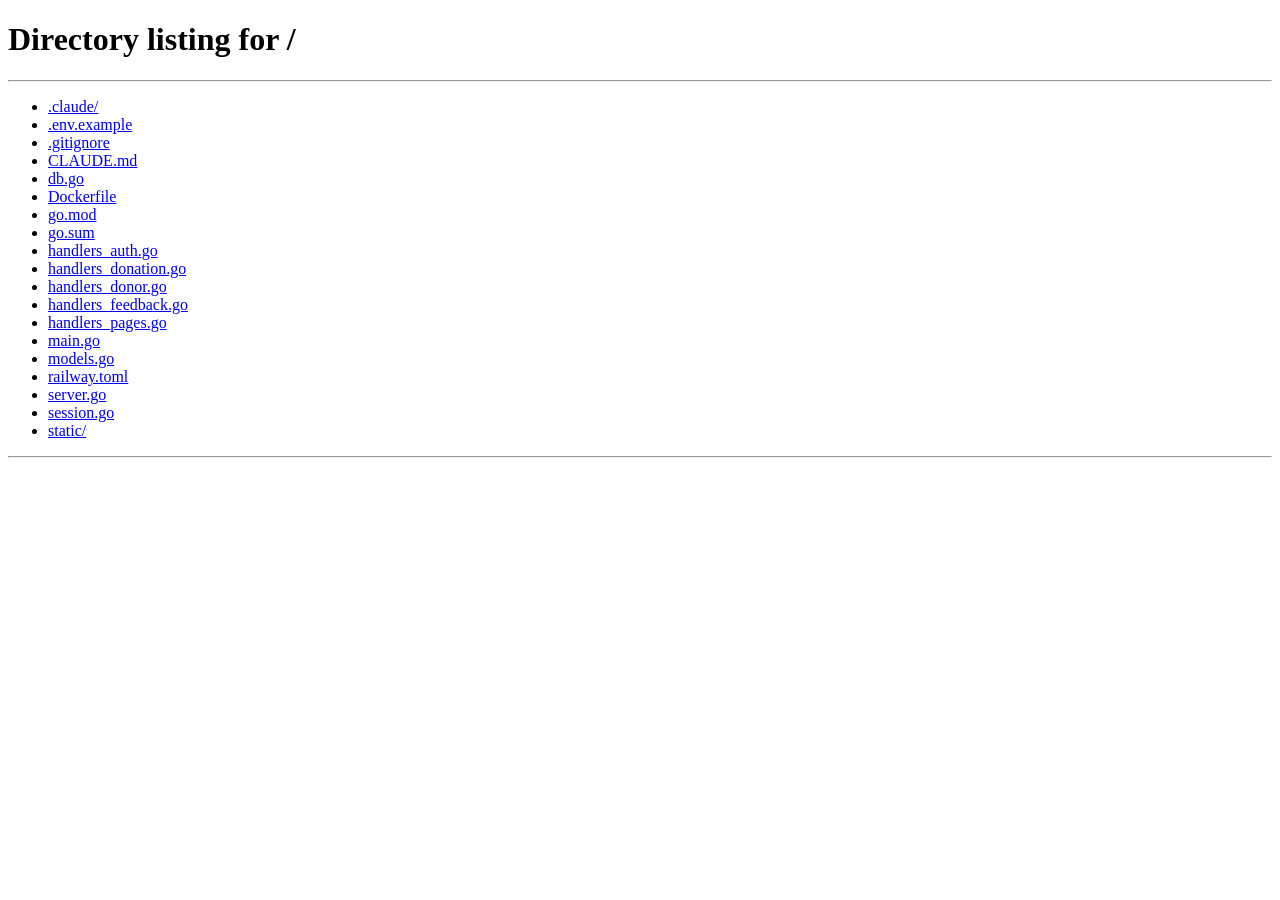
==== static/dashboard.html @ 5f9d2de0 "Add feedback FAB widget for feature requests and bug reports Floating action button on dashboard let" ====
<!DOCTYPE html>
<html lang="en">
<head>
    <meta charset="UTF-8">
    <meta name="viewport" content="width=device-width, initial-scale=1.0">
    <title>My Donations - Goodwill</title>
    <link rel="stylesheet" href="/static/style.css">
</head>
<body>
    <div class="container">
        <div class="header">
            <h1>Goodwill Donations</h1>
            <button class="btn-secondary" onclick="logout()">Sign Out</button>
        </div>

        <div id="profile-banner" class="profile-banner">
            <h2 id="donor-name">Welcome, Donor</h2>
            <p id="donor-phone"></p>
        </div>

        <!-- Profile Setup (shown for new donors) -->
        <div id="profile-setup" class="card" style="display:none;">
            <h3 class="section-title">Complete Your Profile</h3>
            <p class="info">We need your name for the tax receipt.</p>
            <div class="form-group">
                <label for="setup-name">Full Name</label>
                <input type="text" id="setup-name" placeholder="Jane Smith">
            </div>
            <div class="form-group">
                <label for="setup-email">Email (optional)</label>
                <input type="email" id="setup-email" placeholder="jane@email.com">
            </div>
            <button class="btn-primary" onclick="saveProfile()">Save</button>
            <p id="profile-error" class="error"></p>
        </div>

        <!-- New Donation Button -->
        <button class="btn-primary" id="btn-new-donation" onclick="openDonationForm()">
            + New Donation Receipt
        </button>

        <!-- Donations List -->
        <div style="margin-top: 24px;">
            <h3 class="section-title">Your Receipts</h3>
            <div id="donations-list">
                <div class="empty-state">Loading...</div>
            </div>
        </div>

        <button class="btn-danger" onclick="logout()">Sign Out</button>
    </div>

    <!-- New Donation Modal -->
    <div id="donation-modal" class="modal-overlay">
        <div class="modal">
            <h2>New Donation Receipt</h2>
            <div class="form-group">
                <label for="donation-date">Date of Donation</label>
                <input type="date" id="donation-date">
            </div>
            <div class="form-group">
                <label for="donation-location">Goodwill Location (optional)</label>
                <input type="text" id="donation-location" placeholder="e.g. Main St Store">
            </div>
            <div class="form-group">
                <label for="donation-items">Items Donated</label>
                <textarea id="donation-items" placeholder="e.g. 2 bags of clothing, 1 box of kitchenware, 3 books"></textarea>
            </div>
            <button class="btn-primary" onclick="createDonation()">Create Receipt</button>
            <button class="btn-secondary" onclick="closeDonationForm()">Cancel</button>
            <p id="donation-error" class="error"></p>
        </div>
    </div>

    <!-- Receipt View Modal -->
    <div id="receipt-modal" class="modal-overlay">
        <div class="modal">
            <div id="receipt-content" class="receipt"></div>
            <button class="btn-primary" onclick="window.print()">Print / Save PDF</button>
            <button class="btn-secondary" onclick="closeReceipt()">Close</button>
        </div>
    </div>

    <script src="/static/feedback-widget.js"></script>
    <script>
        let donorProfile = null;

        async function init() {
            try {
                const resp = await fetch('/api/donor/profile');
                if (!resp.ok) {
                    window.location.href = '/';
                    return;
                }
                donorProfile = await resp.json();

                document.getElementById('donor-phone').textContent = donorProfile.phone;

                if (!donorProfile.name) {
                    document.getElementById('donor-name').textContent = 'Welcome!';
                    document.getElementById('profile-setup').style.display = 'block';
                    document.getElementById('btn-new-donation').style.display = 'none';
                } else {
                    document.getElementById('donor-name').textContent = donorProfile.name;
                    document.getElementById('profile-setup').style.display = 'none';
                    document.getElementById('btn-new-donation').style.display = 'block';
                }

                loadDonations();
            } catch (err) {
                window.location.href = '/';
            }
        }

        async function saveProfile() {
            const name = document.getElementById('setup-name').value.trim();
            const email = document.getElementById('setup-email').value.trim();

            if (!name) {
                document.getElementById('profile-error').textContent = 'Name is required for tax receipts';
                return;
            }

            const resp = await fetch('/api/donor/update-profile', {
                method: 'POST',
                headers: {'Content-Type': 'application/json'},
                body: JSON.stringify({name, email})
            });

            if (!resp.ok) {
                document.getElementById('profile-error').textContent = 'Failed to save. Please try again.';
                return;
            }

            donorProfile.name = name;
            donorProfile.email = email;
            document.getElementById('donor-name').textContent = name;
            document.getElementById('profile-setup').style.display = 'none';
            document.getElementById('btn-new-donation').style.display = 'block';
        }

        async function loadDonations() {
            const resp = await fetch('/api/donations');
            if (!resp.ok) return;

            const donations = await resp.json();
            const list = document.getElementById('donations-list');

            if (donations.length === 0) {
                list.innerHTML = '<div class="empty-state">No donations yet. Tap the button above to create your first receipt.</div>';
                return;
            }

            list.innerHTML = donations.map(d => `
                <div class="card" onclick="viewReceipt('${d.receipt_number}')">
                    <div style="display:flex;justify-content:space-between;align-items:center;">
                        <span class="receipt-num">${d.receipt_number}</span>
                        <span class="date">${formatDate(d.donation_date)}</span>
                    </div>
                    <div class="items">${escapeHtml(d.items_description)}</div>
                    ${d.location ? `<div class="location">${escapeHtml(d.location)}</div>` : ''}
                </div>
            `).join('');
        }

        function openDonationForm() {
            document.getElementById('donation-date').value = new Date().toISOString().split('T')[0];
            document.getElementById('donation-location').value = '';
            document.getElementById('donation-items').value = '';
            document.getElementById('donation-error').textContent = '';
            document.getElementById('donation-modal').classList.add('active');
        }

        function closeDonationForm() {
            document.getElementById('donation-modal').classList.remove('active');
        }

        async function createDonation() {
            const donationDate = document.getElementById('donation-date').value;
            const location = document.getElementById('donation-location').value.trim();
            const items = document.getElementById('donation-items').value.trim();

            if (!items) {
                document.getElementById('donation-error').textContent = 'Please describe the items you donated';
                return;
            }

            const resp = await fetch('/api/donations/create', {
                method: 'POST',
                headers: {'Content-Type': 'application/json'},
                body: JSON.stringify({
                    donation_date: donationDate,
                    location: location,
                    items_description: items
                })
            });

            const data = await resp.json();
            if (!resp.ok) {
                document.getElementById('donation-error').textContent = data.error || 'Failed to create receipt';
                return;
            }

            closeDonationForm();
            loadDonations();
            viewReceipt(data.receipt_number);
        }

        async function viewReceipt(receiptNumber) {
            const resp = await fetch(`/api/receipt/${receiptNumber}`);
            if (!resp.ok) return;

            const data = await resp.json();
            const r = data.receipt;

            document.getElementById('receipt-content').innerHTML = `
                <h2>Donation Receipt</h2>
                <div class="charity-info">
                    <strong>${data.charity}</strong><br>
                    EIN: ${data.ein}
                </div>
                <div class="field">
                    <div class="field-label">Receipt Number</div>
                    <div class="field-value">${r.receipt_number}</div>
                </div>
                <div class="field">
                    <div class="field-label">Donor</div>
                    <div class="field-value">${escapeHtml(data.donor_name)}</div>
                </div>
                <div class="field">
                    <div class="field-label">Date of Donation</div>
                    <div class="field-value">${formatDate(r.donation_date)}</div>
                </div>
                ${r.location ? `
                <div class="field">
                    <div class="field-label">Location</div>
                    <div class="field-value">${escapeHtml(r.location)}</div>
                </div>` : ''}
                <div class="field">
                    <div class="field-label">Items Donated</div>
                    <div class="field-value">${escapeHtml(r.items_description)}</div>
                </div>
                <div class="legal">${data.statement}</div>
            `;

            document.getElementById('receipt-modal').classList.add('active');
        }

        function closeReceipt() {
            document.getElementById('receipt-modal').classList.remove('active');
        }

        async function logout() {
            await fetch('/api/auth/logout', {method: 'POST'});
            window.location.href = '/';
        }

        function formatDate(dateStr) {
            const d = new Date(dateStr + 'T00:00:00');
            return d.toLocaleDateString('en-US', {month: 'short', day: 'numeric', year: 'numeric'});
        }

        function escapeHtml(str) {
            const div = document.createElement('div');
            div.textContent = str;
            return div.innerHTML;
        }

        init();
    </script>
</body>
</html>
---- static/style.css ----
* {
    margin: 0;
    padding: 0;
    box-sizing: border-box;
}

body {
    font-family: -apple-system, BlinkMacSystemFont, 'Segoe UI', Roboto, sans-serif;
    background: #f5f5f5;
    color: #333;
    min-height: 100vh;
}

.container {
    max-width: 420px;
    margin: 0 auto;
    padding: 40px 24px;
}

/* Logo & Header */
.logo-section {
    text-align: center;
    margin-bottom: 32px;
}

.logo {
    margin-bottom: 16px;
}

h1 {
    font-size: 24px;
    color: #004B87;
    margin-bottom: 4px;
}

.subtitle {
    color: #666;
    font-size: 15px;
}

/* Steps */
.step {
    display: none;
}

.step.active {
    display: block;
}

/* Form Elements */
label {
    display: block;
    font-size: 14px;
    font-weight: 600;
    color: #555;
    margin-bottom: 8px;
}

input[type="tel"],
input[type="text"],
input[type="email"],
input[type="date"],
textarea,
select {
    width: 100%;
    padding: 14px 16px;
    font-size: 18px;
    border: 2px solid #ddd;
    border-radius: 12px;
    outline: none;
    transition: border-color 0.2s;
    background: white;
}

input:focus,
textarea:focus,
select:focus {
    border-color: #004B87;
}

textarea {
    font-size: 16px;
    resize: vertical;
    min-height: 100px;
}

button {
    width: 100%;
    padding: 14px;
    font-size: 16px;
    font-weight: 600;
    border: none;
    border-radius: 12px;
    cursor: pointer;
    margin-top: 12px;
    transition: background 0.2s, transform 0.1s;
}

button:active {
    transform: scale(0.98);
}

button:disabled {
    opacity: 0.6;
    cursor: not-allowed;
}

#btn-send,
#btn-verify,
.btn-primary {
    background: #004B87;
    color: white;
}

#btn-send:hover:not(:disabled),
#btn-verify:hover:not(:disabled),
.btn-primary:hover:not(:disabled) {
    background: #003a6b;
}

.link-btn {
    background: none;
    color: #004B87;
    text-decoration: underline;
    font-weight: 400;
    font-size: 14px;
    padding: 8px;
}

.btn-secondary {
    background: #e8e8e8;
    color: #333;
}

.btn-secondary:hover:not(:disabled) {
    background: #ddd;
}

.btn-danger {
    background: none;
    color: #999;
    font-size: 14px;
    margin-top: 24px;
}

/* Info & Error text */
.info {
    color: #666;
    font-size: 14px;
    margin-bottom: 16px;
    text-align: center;
}

.error {
    color: #d32f2f;
    font-size: 13px;
    margin-top: 8px;
    min-height: 20px;
}

.footer-text {
    text-align: center;
    color: #999;
    font-size: 12px;
    margin-top: 32px;
}

/* Dashboard */
.header {
    display: flex;
    justify-content: space-between;
    align-items: center;
    margin-bottom: 24px;
}

.header h1 {
    font-size: 20px;
}

.header button {
    width: auto;
    padding: 8px 16px;
    font-size: 13px;
    margin: 0;
}

.profile-banner {
    background: #004B87;
    color: white;
    padding: 20px;
    border-radius: 12px;
    margin-bottom: 24px;
    text-align: center;
}

.profile-banner h2 {
    font-size: 18px;
    margin-bottom: 4px;
}

.profile-banner p {
    opacity: 0.8;
    font-size: 14px;
}

.section-title {
    font-size: 16px;
    font-weight: 600;
    color: #004B87;
    margin-bottom: 12px;
}

/* Form group */
.form-group {
    margin-bottom: 16px;
}

/* Cards */
.card {
    background: white;
    border-radius: 12px;
    padding: 16px;
    margin-bottom: 12px;
    box-shadow: 0 1px 3px rgba(0,0,0,0.08);
}

.card .receipt-num {
    font-weight: 700;
    color: #004B87;
    font-size: 14px;
}

.card .date {
    color: #888;
    font-size: 13px;
}

.card .items {
    margin-top: 8px;
    font-size: 14px;
    color: #555;
}

.card .location {
    font-size: 13px;
    color: #888;
    margin-top: 4px;
}

.empty-state {
    text-align: center;
    padding: 32px 16px;
    color: #999;
}

/* Receipt View */
.receipt {
    background: white;
    border: 2px solid #004B87;
    border-radius: 12px;
    padding: 24px;
    margin-bottom: 16px;
}

.receipt h2 {
    text-align: center;
    color: #004B87;
    margin-bottom: 4px;
}

.receipt .charity-info {
    text-align: center;
    font-size: 13px;
    color: #666;
    margin-bottom: 16px;
    padding-bottom: 16px;
    border-bottom: 1px dashed #ddd;
}

.receipt .field {
    margin-bottom: 12px;
}

.receipt .field-label {
    font-size: 12px;
    color: #888;
    text-transform: uppercase;
    letter-spacing: 0.5px;
}

.receipt .field-value {
    font-size: 15px;
    color: #333;
}

.receipt .legal {
    margin-top: 16px;
    padding-top: 16px;
    border-top: 1px dashed #ddd;
    font-size: 12px;
    color: #888;
    font-style: italic;
    text-align: center;
}

/* Modal */
.modal-overlay {
    display: none;
    position: fixed;
    top: 0;
    left: 0;
    right: 0;
    bottom: 0;
    background: rgba(0,0,0,0.5);
    z-index: 100;
    align-items: center;
    justify-content: center;
    padding: 24px;
}

.modal-overlay.active {
    display: flex;
}

.modal {
    background: white;
    border-radius: 16px;
    padding: 24px;
    width: 100%;
    max-width: 400px;
    max-height: 90vh;
    overflow-y: auto;
}

.modal h2 {
    color: #004B87;
    margin-bottom: 16px;
    font-size: 18px;
}

/* Print styles */
@media print {
    body { background: white; }
    .container { padding: 0; }
    .header, .btn-primary, .btn-secondary, .btn-danger, .modal-overlay { display: none; }
    .receipt { border: 1px solid #333; }
}
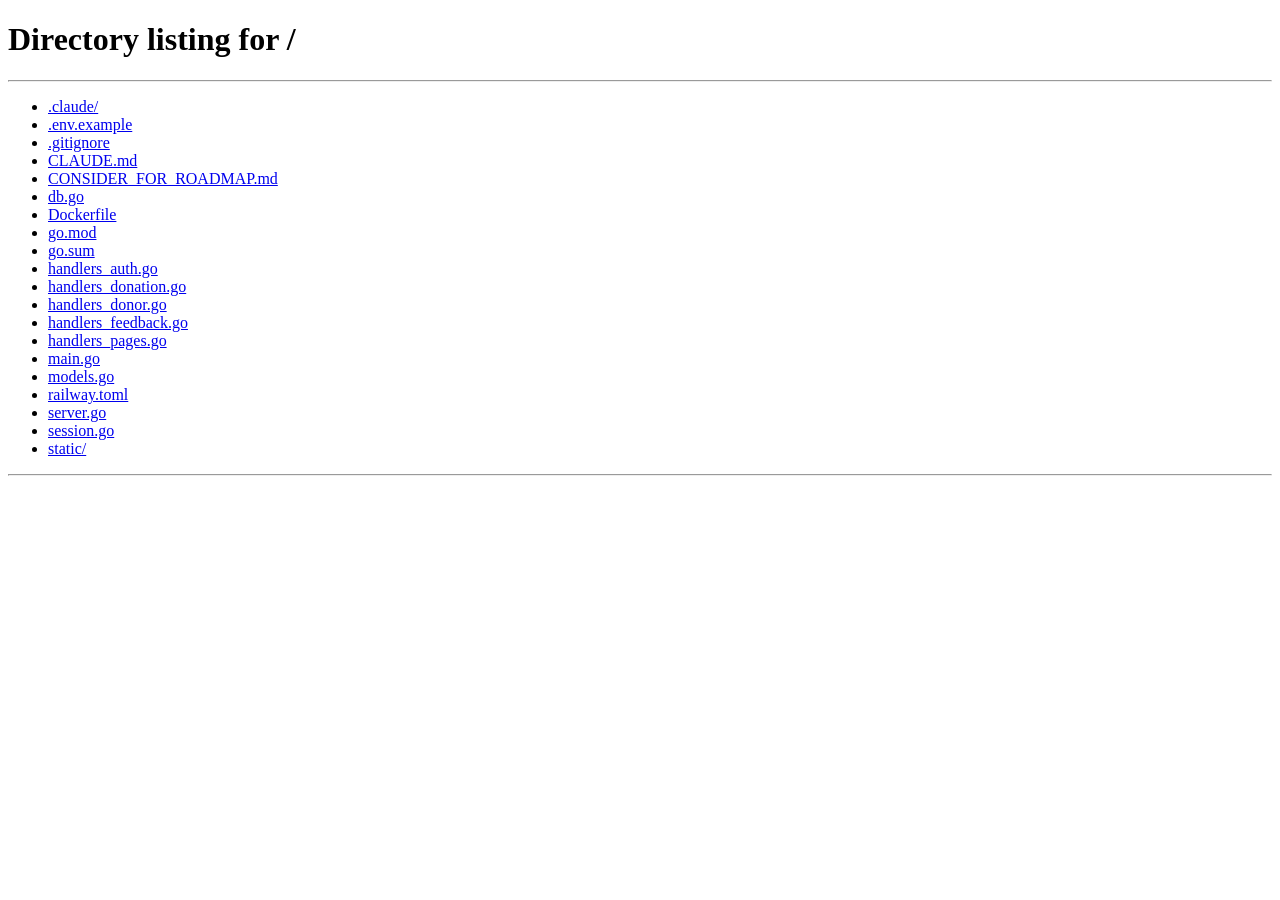
==== commit 35b26817: "Require email + zip code; keep feedback modal open after submit Issue #1: Email and zip code are now" ====
--- a/static/dashboard.html
+++ b/static/dashboard.html
@@ -21,14 +21,18 @@
         <!-- Profile Setup (shown for new donors) -->
         <div id="profile-setup" class="card" style="display:none;">
             <h3 class="section-title">Complete Your Profile</h3>
-            <p class="info">We need your name for the tax receipt.</p>
+            <p class="info">We need your info for the tax receipt.</p>
             <div class="form-group">
                 <label for="setup-name">Full Name</label>
                 <input type="text" id="setup-name" placeholder="Jane Smith">
             </div>
             <div class="form-group">
-                <label for="setup-email">Email (optional)</label>
-                <input type="email" id="setup-email" placeholder="jane@email.com">
+                <label for="setup-email">Email</label>
+                <input type="email" id="setup-email" placeholder="jane@email.com" required>
+            </div>
+            <div class="form-group">
+                <label for="setup-zip">Zip Code</label>
+                <input type="text" id="setup-zip" placeholder="80202" inputmode="numeric" maxlength="10">
             </div>
             <button class="btn-primary" onclick="saveProfile()">Save</button>
             <p id="profile-error" class="error"></p>
@@ -96,10 +100,14 @@
 
                 document.getElementById('donor-phone').textContent = donorProfile.phone;
 
-                if (!donorProfile.name) {
+                if (!donorProfile.name || !donorProfile.email || !donorProfile.zip_code) {
                     document.getElementById('donor-name').textContent = 'Welcome!';
                     document.getElementById('profile-setup').style.display = 'block';
                     document.getElementById('btn-new-donation').style.display = 'none';
+                    // Pre-fill any existing values
+                    if (donorProfile.name) document.getElementById('setup-name').value = donorProfile.name;
+                    if (donorProfile.email) document.getElementById('setup-email').value = donorProfile.email;
+                    if (donorProfile.zip_code) document.getElementById('setup-zip').value = donorProfile.zip_code;
                 } else {
                     document.getElementById('donor-name').textContent = donorProfile.name;
                     document.getElementById('profile-setup').style.display = 'none';
@@ -115,20 +123,30 @@
         async function saveProfile() {
             const name = document.getElementById('setup-name').value.trim();
             const email = document.getElementById('setup-email').value.trim();
+            const zip_code = document.getElementById('setup-zip').value.trim();
 
             if (!name) {
                 document.getElementById('profile-error').textContent = 'Name is required for tax receipts';
+                return;
+            }
+            if (!email) {
+                document.getElementById('profile-error').textContent = 'Email is required';
+                return;
+            }
+            if (!zip_code) {
+                document.getElementById('profile-error').textContent = 'Zip code is required';
                 return;
             }
 
             const resp = await fetch('/api/donor/update-profile', {
                 method: 'POST',
                 headers: {'Content-Type': 'application/json'},
-                body: JSON.stringify({name, email})
+                body: JSON.stringify({name, email, zip_code})
             });
 
             if (!resp.ok) {
-                document.getElementById('profile-error').textContent = 'Failed to save. Please try again.';
+                const data = await resp.json().catch(() => ({}));
+                document.getElementById('profile-error').textContent = data.error || 'Failed to save. Please try again.';
                 return;
             }
 
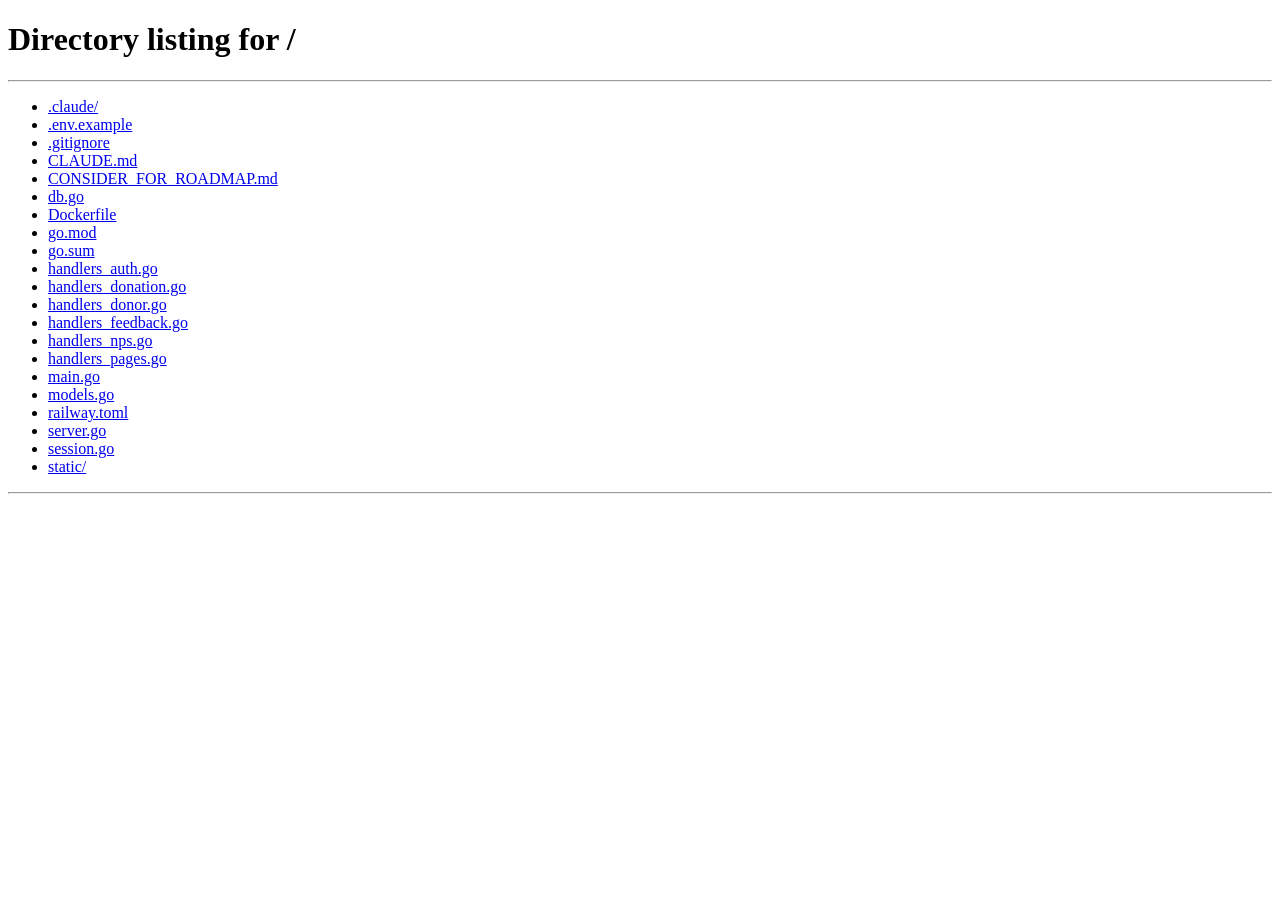
==== commit 92b4cf0f: "Add NPS survey, hamburger nav, reporting dashboard - Remove phone number display, change greeting to" ====
--- a/static/dashboard.html
+++ b/static/dashboard.html
@@ -5,20 +5,63 @@
     <meta name="viewport" content="width=device-width, initial-scale=1.0">
     <title>My Donations - Goodwill</title>
     <link rel="stylesheet" href="/static/style.css">
+    <style>
+        /* Hamburger menu */
+        .hamburger { background: none; border: none; cursor: pointer; padding: 8px; display: flex; flex-direction: column; gap: 4px; }
+        .hamburger span { display: block; width: 20px; height: 2px; background: #004B87; border-radius: 1px; }
+        .nav-overlay { display: none; position: fixed; inset: 0; background: rgba(0,0,0,0.4); z-index: 200; }
+        .nav-overlay.open { display: block; }
+        .nav-drawer { position: fixed; top: 0; right: -280px; width: 280px; height: 100%; background: #fff; z-index: 201; transition: right 0.25s ease; box-shadow: -4px 0 20px rgba(0,0,0,0.1); display: flex; flex-direction: column; }
+        .nav-drawer.open { right: 0; }
+        .nav-header { padding: 20px 20px 16px; border-bottom: 1px solid #e5e7eb; }
+        .nav-header h2 { font-size: 16px; color: #004B87; margin: 0; }
+        .nav-items { flex: 1; padding: 8px 0; }
+        .nav-item { display: flex; align-items: center; gap: 12px; padding: 14px 20px; color: #333; text-decoration: none; font-size: 15px; font-weight: 500; cursor: pointer; border: none; background: none; width: 100%; text-align: left; }
+        .nav-item:hover { background: #f3f4f6; }
+        .nav-item svg { width: 20px; height: 20px; color: #666; flex-shrink: 0; }
+        .nav-divider { height: 1px; background: #e5e7eb; margin: 4px 20px; }
+
+        /* NPS Modal */
+        .nps-overlay { display: none; position: fixed; inset: 0; background: rgba(0,0,0,0.5); z-index: 300; align-items: center; justify-content: center; padding: 24px; }
+        .nps-overlay.open { display: flex; }
+        .nps-modal { background: #fff; border-radius: 20px; padding: 32px 24px; max-width: 400px; width: 100%; text-align: center; box-shadow: 0 16px 48px rgba(0,0,0,0.15); }
+        .nps-question { font-size: 17px; font-weight: 600; color: #1a1a1a; line-height: 1.4; margin-bottom: 24px; }
+        .nps-scores { display: flex; justify-content: center; gap: 6px; margin-bottom: 8px; flex-wrap: wrap; }
+        .nps-score-btn { width: 40px; height: 40px; border-radius: 50%; border: 2px solid #e5e7eb; background: #fff; font-size: 15px; font-weight: 600; color: #666; cursor: pointer; transition: all 0.15s; display: flex; align-items: center; justify-content: center; }
+        .nps-score-btn:hover { border-color: #004B87; color: #004B87; }
+        .nps-score-btn.selected { background: #004B87; color: #fff; border-color: #004B87; }
+        .nps-score-btn.detractor.selected { background: #dc2626; border-color: #dc2626; }
+        .nps-score-btn.passive.selected { background: #f59e0b; border-color: #f59e0b; }
+        .nps-score-btn.promoter.selected { background: #059669; border-color: #059669; }
+        .nps-labels { display: flex; justify-content: space-between; font-size: 11px; color: #9ca3af; margin-bottom: 20px; padding: 0 4px; }
+        .nps-followup { display: none; margin-top: 20px; }
+        .nps-followup.show { display: block; }
+        .nps-followup textarea { width: 100%; padding: 12px; border: 1.5px solid #e5e7eb; border-radius: 12px; font-size: 14px; font-family: inherit; resize: none; min-height: 80px; outline: none; box-sizing: border-box; }
+        .nps-followup textarea:focus { border-color: #004B87; }
+        .nps-followup-label { font-size: 14px; color: #555; margin-bottom: 8px; text-align: left; }
+        .nps-submit { margin-top: 16px; padding: 12px 32px; background: #004B87; color: #fff; border: none; border-radius: 12px; font-size: 15px; font-weight: 600; cursor: pointer; transition: background 0.15s; }
+        .nps-submit:hover { background: #003a6b; }
+        .nps-submit:disabled { background: #7facc8; cursor: not-allowed; }
+        .nps-thanks { display: none; text-align: center; padding: 20px 0; }
+        .nps-thanks.show { display: block; }
+        .nps-thanks-icon { font-size: 48px; margin-bottom: 12px; }
+        .nps-thanks-msg { font-size: 17px; color: #374151; font-weight: 500; }
+    </style>
 </head>
 <body>
     <div class="container">
         <div class="header">
-            <h1>Goodwill Donations</h1>
-            <button class="btn-secondary" onclick="logout()">Sign Out</button>
+            <h1>Goodwill</h1>
+            <button class="hamburger" onclick="toggleNav()" aria-label="Menu">
+                <span></span><span></span><span></span>
+            </button>
         </div>
 
         <div id="profile-banner" class="profile-banner">
-            <h2 id="donor-name">Welcome, Donor</h2>
-            <p id="donor-phone"></p>
-        </div>
-
-        <!-- Profile Setup (shown for new donors) -->
+            <h2 id="donor-name">Thank you for your donation</h2>
+        </div>
+
+        <!-- Profile Setup -->
         <div id="profile-setup" class="card" style="display:none;">
             <h3 class="section-title">Complete Your Profile</h3>
             <p class="info">We need your info for the tax receipt.</p>
@@ -38,23 +81,42 @@
             <p id="profile-error" class="error"></p>
         </div>
 
-        <!-- New Donation Button -->
         <button class="btn-primary" id="btn-new-donation" onclick="openDonationForm()">
             + New Donation Receipt
         </button>
 
-        <!-- Donations List -->
         <div style="margin-top: 24px;">
             <h3 class="section-title">Your Receipts</h3>
             <div id="donations-list">
                 <div class="empty-state">Loading...</div>
             </div>
         </div>
-
-        <button class="btn-danger" onclick="logout()">Sign Out</button>
-    </div>
-
-    <!-- New Donation Modal -->
+    </div>
+
+    <!-- Nav Drawer -->
+    <div id="nav-overlay" class="nav-overlay" onclick="toggleNav()"></div>
+    <div id="nav-drawer" class="nav-drawer">
+        <div class="nav-header"><h2>Menu</h2></div>
+        <div class="nav-items">
+            <a href="/dashboard" class="nav-item">
+                <svg viewBox="0 0 24 24" fill="none" stroke="currentColor" stroke-width="2"><path d="M9 5H2v7h7V5z"/><path d="M22 5h-7v7h7V5z"/><path d="M9 16H2v3h7v-3z"/><path d="M22 14h-7v5h7v-5z"/></svg>
+                Receipts
+            </a>
+            <div id="nav-reporting" style="display:none;">
+                <a href="/reporting" class="nav-item">
+                    <svg viewBox="0 0 24 24" fill="none" stroke="currentColor" stroke-width="2"><path d="M18 20V10"/><path d="M12 20V4"/><path d="M6 20v-6"/></svg>
+                    Reporting
+                </a>
+            </div>
+            <div class="nav-divider"></div>
+            <button class="nav-item" onclick="logout()">
+                <svg viewBox="0 0 24 24" fill="none" stroke="currentColor" stroke-width="2"><path d="M9 21H5a2 2 0 01-2-2V5a2 2 0 012-2h4"/><polyline points="16 17 21 12 16 7"/><line x1="21" y1="12" x2="9" y2="12"/></svg>
+                Sign Out
+            </button>
+        </div>
+    </div>
+
+    <!-- Donation Modal -->
     <div id="donation-modal" class="modal-overlay">
         <div class="modal">
             <h2>New Donation Receipt</h2>
@@ -76,7 +138,7 @@
         </div>
     </div>
 
-    <!-- Receipt View Modal -->
+    <!-- Receipt Modal -->
     <div id="receipt-modal" class="modal-overlay">
         <div class="modal">
             <div id="receipt-content" class="receipt"></div>
@@ -85,74 +147,138 @@
         </div>
     </div>
 
+    <!-- NPS Modal -->
+    <div id="nps-overlay" class="nps-overlay">
+        <div class="nps-modal">
+            <div id="nps-form">
+                <p class="nps-question">Based on your donation experience, how likely are you to recommend Goodwill to a friend?</p>
+                <div class="nps-scores" id="nps-scores"></div>
+                <div class="nps-labels"><span>Not likely</span><span>Very likely</span></div>
+                <div class="nps-followup" id="nps-followup">
+                    <p class="nps-followup-label">Why did you choose this score? (optional)</p>
+                    <textarea id="nps-comment" placeholder="Tell us more..."></textarea>
+                    <button class="nps-submit" id="nps-submit-btn" onclick="submitNPS()">Submit</button>
+                </div>
+            </div>
+            <div class="nps-thanks" id="nps-thanks">
+                <div class="nps-thanks-icon">&#10003;</div>
+                <p class="nps-thanks-msg">Thank you for your feedback!</p>
+            </div>
+        </div>
+    </div>
+
     <script src="/static/feedback-widget.js"></script>
     <script>
         let donorProfile = null;
+        let npsScore = null;
+
+        function toggleNav() {
+            document.getElementById('nav-overlay').classList.toggle('open');
+            document.getElementById('nav-drawer').classList.toggle('open');
+        }
 
         async function init() {
             try {
                 const resp = await fetch('/api/donor/profile');
-                if (!resp.ok) {
-                    window.location.href = '/';
-                    return;
-                }
+                if (!resp.ok) { window.location.href = '/'; return; }
                 donorProfile = await resp.json();
-
-                document.getElementById('donor-phone').textContent = donorProfile.phone;
 
                 if (!donorProfile.name || !donorProfile.email || !donorProfile.zip_code) {
                     document.getElementById('donor-name').textContent = 'Welcome!';
                     document.getElementById('profile-setup').style.display = 'block';
                     document.getElementById('btn-new-donation').style.display = 'none';
-                    // Pre-fill any existing values
                     if (donorProfile.name) document.getElementById('setup-name').value = donorProfile.name;
                     if (donorProfile.email) document.getElementById('setup-email').value = donorProfile.email;
                     if (donorProfile.zip_code) document.getElementById('setup-zip').value = donorProfile.zip_code;
                 } else {
-                    document.getElementById('donor-name').textContent = donorProfile.name;
+                    document.getElementById('donor-name').textContent = 'Thank you for your donation';
                     document.getElementById('profile-setup').style.display = 'none';
                     document.getElementById('btn-new-donation').style.display = 'block';
                 }
 
+                // Show reporting nav for admin
+                if (donorProfile.can_submit_feedback) {
+                    document.getElementById('nav-reporting').style.display = 'block';
+                }
+
                 loadDonations();
-            } catch (err) {
-                window.location.href = '/';
+                checkNPS();
+            } catch (err) { window.location.href = '/'; }
+        }
+
+        async function checkNPS() {
+            try {
+                const resp = await fetch('/api/nps/check');
+                if (!resp.ok) return;
+                const data = await resp.json();
+                if (data.show_nps) showNPS();
+            } catch (e) {}
+        }
+
+        function showNPS() {
+            const container = document.getElementById('nps-scores');
+            container.innerHTML = '';
+            for (let i = 0; i <= 10; i++) {
+                const btn = document.createElement('button');
+                btn.className = 'nps-score-btn';
+                if (i <= 6) btn.classList.add('detractor');
+                else if (i <= 8) btn.classList.add('passive');
+                else btn.classList.add('promoter');
+                btn.textContent = i;
+                btn.onclick = function() {
+                    npsScore = i;
+                    container.querySelectorAll('.nps-score-btn').forEach(b => b.classList.remove('selected'));
+                    btn.classList.add('selected');
+                    document.getElementById('nps-followup').classList.add('show');
+                };
+                container.appendChild(btn);
             }
+            document.getElementById('nps-overlay').classList.add('open');
+        }
+
+        async function submitNPS() {
+            if (npsScore === null) return;
+            const btn = document.getElementById('nps-submit-btn');
+            btn.disabled = true;
+            btn.textContent = 'Submitting...';
+
+            const comment = document.getElementById('nps-comment').value.trim();
+            try {
+                await fetch('/api/nps/submit', {
+                    method: 'POST',
+                    headers: {'Content-Type': 'application/json'},
+                    body: JSON.stringify({score: npsScore, comment: comment})
+                });
+            } catch (e) {}
+
+            document.getElementById('nps-form').style.display = 'none';
+            document.getElementById('nps-thanks').classList.add('show');
+            setTimeout(() => {
+                document.getElementById('nps-overlay').classList.remove('open');
+            }, 2000);
         }
 
         async function saveProfile() {
             const name = document.getElementById('setup-name').value.trim();
             const email = document.getElementById('setup-email').value.trim();
             const zip_code = document.getElementById('setup-zip').value.trim();
-
-            if (!name) {
-                document.getElementById('profile-error').textContent = 'Name is required for tax receipts';
-                return;
-            }
-            if (!email) {
-                document.getElementById('profile-error').textContent = 'Email is required';
-                return;
-            }
-            if (!zip_code) {
-                document.getElementById('profile-error').textContent = 'Zip code is required';
-                return;
-            }
+            if (!name) { document.getElementById('profile-error').textContent = 'Name is required'; return; }
+            if (!email) { document.getElementById('profile-error').textContent = 'Email is required'; return; }
+            if (!zip_code) { document.getElementById('profile-error').textContent = 'Zip code is required'; return; }
 
             const resp = await fetch('/api/donor/update-profile', {
                 method: 'POST',
                 headers: {'Content-Type': 'application/json'},
                 body: JSON.stringify({name, email, zip_code})
             });
-
             if (!resp.ok) {
                 const data = await resp.json().catch(() => ({}));
-                document.getElementById('profile-error').textContent = data.error || 'Failed to save. Please try again.';
+                document.getElementById('profile-error').textContent = data.error || 'Failed to save.';
                 return;
             }
-
             donorProfile.name = name;
             donorProfile.email = email;
-            document.getElementById('donor-name').textContent = name;
+            document.getElementById('donor-name').textContent = 'Thank you for your donation';
             document.getElementById('profile-setup').style.display = 'none';
             document.getElementById('btn-new-donation').style.display = 'block';
         }
@@ -160,15 +286,12 @@
         async function loadDonations() {
             const resp = await fetch('/api/donations');
             if (!resp.ok) return;
-
             const donations = await resp.json();
             const list = document.getElementById('donations-list');
-
             if (donations.length === 0) {
                 list.innerHTML = '<div class="empty-state">No donations yet. Tap the button above to create your first receipt.</div>';
                 return;
             }
-
             list.innerHTML = donations.map(d => `
                 <div class="card" onclick="viewReceipt('${d.receipt_number}')">
                     <div style="display:flex;justify-content:space-between;align-items:center;">
@@ -188,37 +311,20 @@
             document.getElementById('donation-error').textContent = '';
             document.getElementById('donation-modal').classList.add('active');
         }
-
-        function closeDonationForm() {
-            document.getElementById('donation-modal').classList.remove('active');
-        }
+        function closeDonationForm() { document.getElementById('donation-modal').classList.remove('active'); }
 
         async function createDonation() {
             const donationDate = document.getElementById('donation-date').value;
             const location = document.getElementById('donation-location').value.trim();
             const items = document.getElementById('donation-items').value.trim();
-
-            if (!items) {
-                document.getElementById('donation-error').textContent = 'Please describe the items you donated';
-                return;
-            }
-
+            if (!items) { document.getElementById('donation-error').textContent = 'Please describe the items you donated'; return; }
             const resp = await fetch('/api/donations/create', {
                 method: 'POST',
                 headers: {'Content-Type': 'application/json'},
-                body: JSON.stringify({
-                    donation_date: donationDate,
-                    location: location,
-                    items_description: items
-                })
+                body: JSON.stringify({ donation_date: donationDate, location, items_description: items })
             });
-
             const data = await resp.json();
-            if (!resp.ok) {
-                document.getElementById('donation-error').textContent = data.error || 'Failed to create receipt';
-                return;
-            }
-
+            if (!resp.ok) { document.getElementById('donation-error').textContent = data.error || 'Failed to create receipt'; return; }
             closeDonationForm();
             loadDonations();
             viewReceipt(data.receipt_number);
@@ -227,46 +333,21 @@
         async function viewReceipt(receiptNumber) {
             const resp = await fetch(`/api/receipt/${receiptNumber}`);
             if (!resp.ok) return;
-
             const data = await resp.json();
             const r = data.receipt;
-
             document.getElementById('receipt-content').innerHTML = `
                 <h2>Donation Receipt</h2>
-                <div class="charity-info">
-                    <strong>${data.charity}</strong><br>
-                    EIN: ${data.ein}
-                </div>
-                <div class="field">
-                    <div class="field-label">Receipt Number</div>
-                    <div class="field-value">${r.receipt_number}</div>
-                </div>
-                <div class="field">
-                    <div class="field-label">Donor</div>
-                    <div class="field-value">${escapeHtml(data.donor_name)}</div>
-                </div>
-                <div class="field">
-                    <div class="field-label">Date of Donation</div>
-                    <div class="field-value">${formatDate(r.donation_date)}</div>
-                </div>
-                ${r.location ? `
-                <div class="field">
-                    <div class="field-label">Location</div>
-                    <div class="field-value">${escapeHtml(r.location)}</div>
-                </div>` : ''}
-                <div class="field">
-                    <div class="field-label">Items Donated</div>
-                    <div class="field-value">${escapeHtml(r.items_description)}</div>
-                </div>
+                <div class="charity-info"><strong>${data.charity}</strong><br>EIN: ${data.ein}</div>
+                <div class="field"><div class="field-label">Receipt Number</div><div class="field-value">${r.receipt_number}</div></div>
+                <div class="field"><div class="field-label">Donor</div><div class="field-value">${escapeHtml(data.donor_name)}</div></div>
+                <div class="field"><div class="field-label">Date of Donation</div><div class="field-value">${formatDate(r.donation_date)}</div></div>
+                ${r.location ? `<div class="field"><div class="field-label">Location</div><div class="field-value">${escapeHtml(r.location)}</div></div>` : ''}
+                <div class="field"><div class="field-label">Items Donated</div><div class="field-value">${escapeHtml(r.items_description)}</div></div>
                 <div class="legal">${data.statement}</div>
             `;
-
             document.getElementById('receipt-modal').classList.add('active');
         }
-
-        function closeReceipt() {
-            document.getElementById('receipt-modal').classList.remove('active');
-        }
+        function closeReceipt() { document.getElementById('receipt-modal').classList.remove('active'); }
 
         async function logout() {
             await fetch('/api/auth/logout', {method: 'POST'});
@@ -277,7 +358,6 @@
             const d = new Date(dateStr + 'T00:00:00');
             return d.toLocaleDateString('en-US', {month: 'short', day: 'numeric', year: 'numeric'});
         }
-
         function escapeHtml(str) {
             const div = document.createElement('div');
             div.textContent = str;
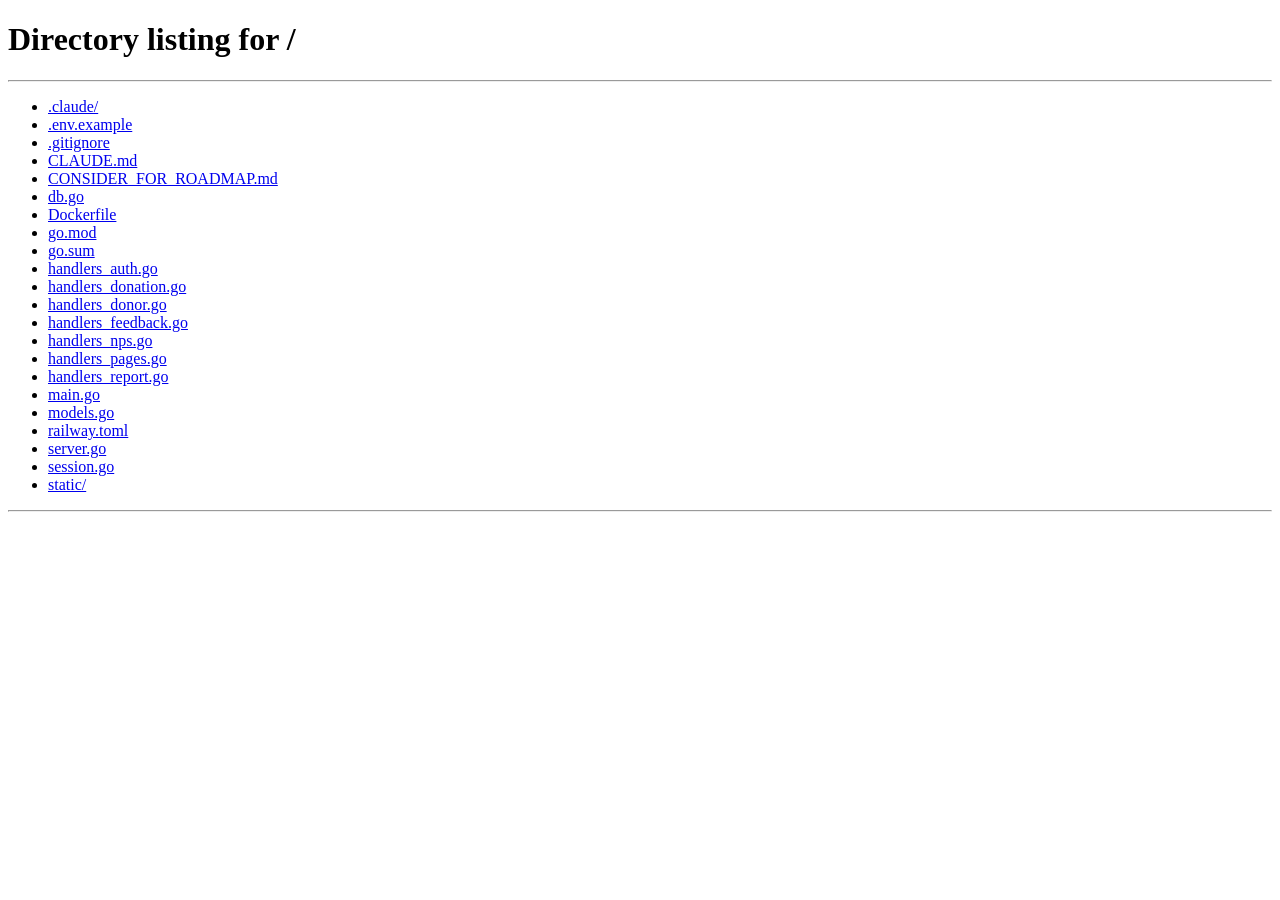
==== commit 8edc2d60: "Add profile page, zip code reporting, and CSV export Issue #5: Reporting page now shows donor stats " ====
--- a/static/dashboard.html
+++ b/static/dashboard.html
@@ -6,6 +6,15 @@
     <title>My Donations - Goodwill</title>
     <link rel="stylesheet" href="/static/style.css">
     <style>
+        /* Line items */
+        .line-item { display: flex; gap: 8px; margin-bottom: 8px; align-items: center; }
+        .line-item select { flex: 1; padding: 10px; font-size: 14px; border: 2px solid #ddd; border-radius: 10px; background: #fff; outline: none; }
+        .line-item select:focus { border-color: #004B87; }
+        .line-item input[type="text"] { width: 90px; padding: 10px; font-size: 14px; border: 2px solid #ddd; border-radius: 10px; outline: none; text-align: right; }
+        .line-item input[type="text"]:focus { border-color: #004B87; }
+        .line-item .remove-item { background: none; border: none; color: #ccc; font-size: 20px; cursor: pointer; padding: 0 4px; line-height: 1; }
+        .line-item .remove-item:hover { color: #d32f2f; }
+
         /* Hamburger menu */
         .hamburger { background: none; border: none; cursor: pointer; padding: 8px; display: flex; flex-direction: column; gap: 4px; }
         .hamburger span { display: block; width: 20px; height: 2px; background: #004B87; border-radius: 1px; }
@@ -57,8 +66,8 @@
             </button>
         </div>
 
-        <div id="profile-banner" class="profile-banner">
-            <h2 id="donor-name">Thank you for your donation</h2>
+        <div id="profile-banner" class="profile-banner" style="margin-bottom:16px;">
+            <h2>Thank you for your donation</h2>
         </div>
 
         <!-- Profile Setup -->
@@ -102,6 +111,10 @@
                 <svg viewBox="0 0 24 24" fill="none" stroke="currentColor" stroke-width="2"><path d="M9 5H2v7h7V5z"/><path d="M22 5h-7v7h7V5z"/><path d="M9 16H2v3h7v-3z"/><path d="M22 14h-7v5h7v-5z"/></svg>
                 Receipts
             </a>
+            <a href="/profile" class="nav-item">
+                <svg viewBox="0 0 24 24" fill="none" stroke="currentColor" stroke-width="2"><path d="M20 21v-2a4 4 0 00-4-4H8a4 4 0 00-4 4v2"/><circle cx="12" cy="7" r="4"/></svg>
+                Profile
+            </a>
             <div id="nav-reporting" style="display:none;">
                 <a href="/reporting" class="nav-item">
                     <svg viewBox="0 0 24 24" fill="none" stroke="currentColor" stroke-width="2"><path d="M18 20V10"/><path d="M12 20V4"/><path d="M6 20v-6"/></svg>
@@ -129,9 +142,18 @@
                 <input type="text" id="donation-location" placeholder="e.g. Main St Store">
             </div>
             <div class="form-group">
-                <label for="donation-items">Items Donated</label>
-                <textarea id="donation-items" placeholder="e.g. 2 bags of clothing, 1 box of kitchenware, 3 books"></textarea>
-            </div>
+                <label>Items Donated</label>
+                <div id="line-items"></div>
+                <button type="button" class="btn-secondary" onclick="addLineItem()" style="margin-top:8px;font-size:13px;padding:8px 14px;">+ Add Item</button>
+            </div>
+            <div id="donation-total" style="display:none;text-align:right;padding:12px 0;border-top:1px solid #ddd;margin-top:12px;">
+                <span style="font-size:14px;color:#555;">Estimated Total:</span>
+                <span id="total-value" style="font-size:18px;font-weight:700;color:#004B87;margin-left:8px;">$0.00</span>
+            </div>
+            <p style="font-size:11px;color:#999;margin-top:8px;line-height:1.4;">
+                Goodwill Industries of Denver &middot; EIN: 84-0404583<br>
+                Dollar values are self-reported by the donor. Goodwill does not determine or validate the fair market value of donated items.
+            </p>
             <button class="btn-primary" onclick="createDonation()">Create Receipt</button>
             <button class="btn-secondary" onclick="closeDonationForm()">Cancel</button>
             <p id="donation-error" class="error"></p>
@@ -184,14 +206,12 @@
                 donorProfile = await resp.json();
 
                 if (!donorProfile.name || !donorProfile.email || !donorProfile.zip_code) {
-                    document.getElementById('donor-name').textContent = 'Welcome!';
                     document.getElementById('profile-setup').style.display = 'block';
                     document.getElementById('btn-new-donation').style.display = 'none';
                     if (donorProfile.name) document.getElementById('setup-name').value = donorProfile.name;
                     if (donorProfile.email) document.getElementById('setup-email').value = donorProfile.email;
                     if (donorProfile.zip_code) document.getElementById('setup-zip').value = donorProfile.zip_code;
                 } else {
-                    document.getElementById('donor-name').textContent = 'Thank you for your donation';
                     document.getElementById('profile-setup').style.display = 'none';
                     document.getElementById('btn-new-donation').style.display = 'block';
                 }
@@ -278,7 +298,6 @@
             }
             donorProfile.name = name;
             donorProfile.email = email;
-            document.getElementById('donor-name').textContent = 'Thank you for your donation';
             document.getElementById('profile-setup').style.display = 'none';
             document.getElementById('btn-new-donation').style.display = 'block';
         }
@@ -304,11 +323,57 @@
             `).join('');
         }
 
+        const CATEGORIES = ['Clothing', 'Linens', 'Shoes', 'Housewares', 'Electronics', 'Furniture', 'Books', 'Toys', 'Sporting Goods', 'Other'];
+
+        function addLineItem() {
+            const container = document.getElementById('line-items');
+            const row = document.createElement('div');
+            row.className = 'line-item';
+
+            const select = document.createElement('select');
+            select.innerHTML = '<option value="">Select category...</option>' +
+                CATEGORIES.map(c => `<option value="${c}">${c}</option>`).join('');
+
+            const valInput = document.createElement('input');
+            valInput.type = 'text';
+            valInput.placeholder = '$0.00';
+            valInput.inputMode = 'decimal';
+            valInput.addEventListener('input', updateTotal);
+
+            const removeBtn = document.createElement('button');
+            removeBtn.className = 'remove-item';
+            removeBtn.innerHTML = '&times;';
+            removeBtn.onclick = function() { row.remove(); updateTotal(); };
+
+            row.appendChild(select);
+            row.appendChild(valInput);
+            row.appendChild(removeBtn);
+            container.appendChild(row);
+        }
+
+        function updateTotal() {
+            const inputs = document.querySelectorAll('.line-item input[type="text"]');
+            let total = 0;
+            inputs.forEach(inp => {
+                const val = parseFloat(inp.value.replace(/[^0-9.]/g, ''));
+                if (!isNaN(val)) total += val;
+            });
+            const totalDiv = document.getElementById('donation-total');
+            if (total > 0) {
+                totalDiv.style.display = 'block';
+                document.getElementById('total-value').textContent = '$' + total.toFixed(2);
+            } else {
+                totalDiv.style.display = 'none';
+            }
+        }
+
         function openDonationForm() {
             document.getElementById('donation-date').value = new Date().toISOString().split('T')[0];
             document.getElementById('donation-location').value = '';
-            document.getElementById('donation-items').value = '';
+            document.getElementById('line-items').innerHTML = '';
+            document.getElementById('donation-total').style.display = 'none';
             document.getElementById('donation-error').textContent = '';
+            addLineItem();
             document.getElementById('donation-modal').classList.add('active');
         }
         function closeDonationForm() { document.getElementById('donation-modal').classList.remove('active'); }
@@ -316,12 +381,33 @@
         async function createDonation() {
             const donationDate = document.getElementById('donation-date').value;
             const location = document.getElementById('donation-location').value.trim();
-            const items = document.getElementById('donation-items').value.trim();
-            if (!items) { document.getElementById('donation-error').textContent = 'Please describe the items you donated'; return; }
+
+            const rows = document.querySelectorAll('.line-item');
+            const items = [];
+            let total = 0;
+            rows.forEach(row => {
+                const cat = row.querySelector('select').value;
+                const val = row.querySelector('input[type="text"]').value.trim();
+                if (cat) {
+                    const amount = parseFloat(val.replace(/[^0-9.]/g, ''));
+                    const line = cat + (amount > 0 ? ': $' + amount.toFixed(2) : '');
+                    items.push(line);
+                    if (!isNaN(amount)) total += amount;
+                }
+            });
+
+            if (items.length === 0) {
+                document.getElementById('donation-error').textContent = 'Please add at least one item';
+                return;
+            }
+
+            let description = items.join('\n');
+            if (total > 0) description += '\n\nEstimated Total: $' + total.toFixed(2);
+
             const resp = await fetch('/api/donations/create', {
                 method: 'POST',
                 headers: {'Content-Type': 'application/json'},
-                body: JSON.stringify({ donation_date: donationDate, location, items_description: items })
+                body: JSON.stringify({ donation_date: donationDate, location, items_description: description })
             });
             const data = await resp.json();
             if (!resp.ok) { document.getElementById('donation-error').textContent = data.error || 'Failed to create receipt'; return; }
